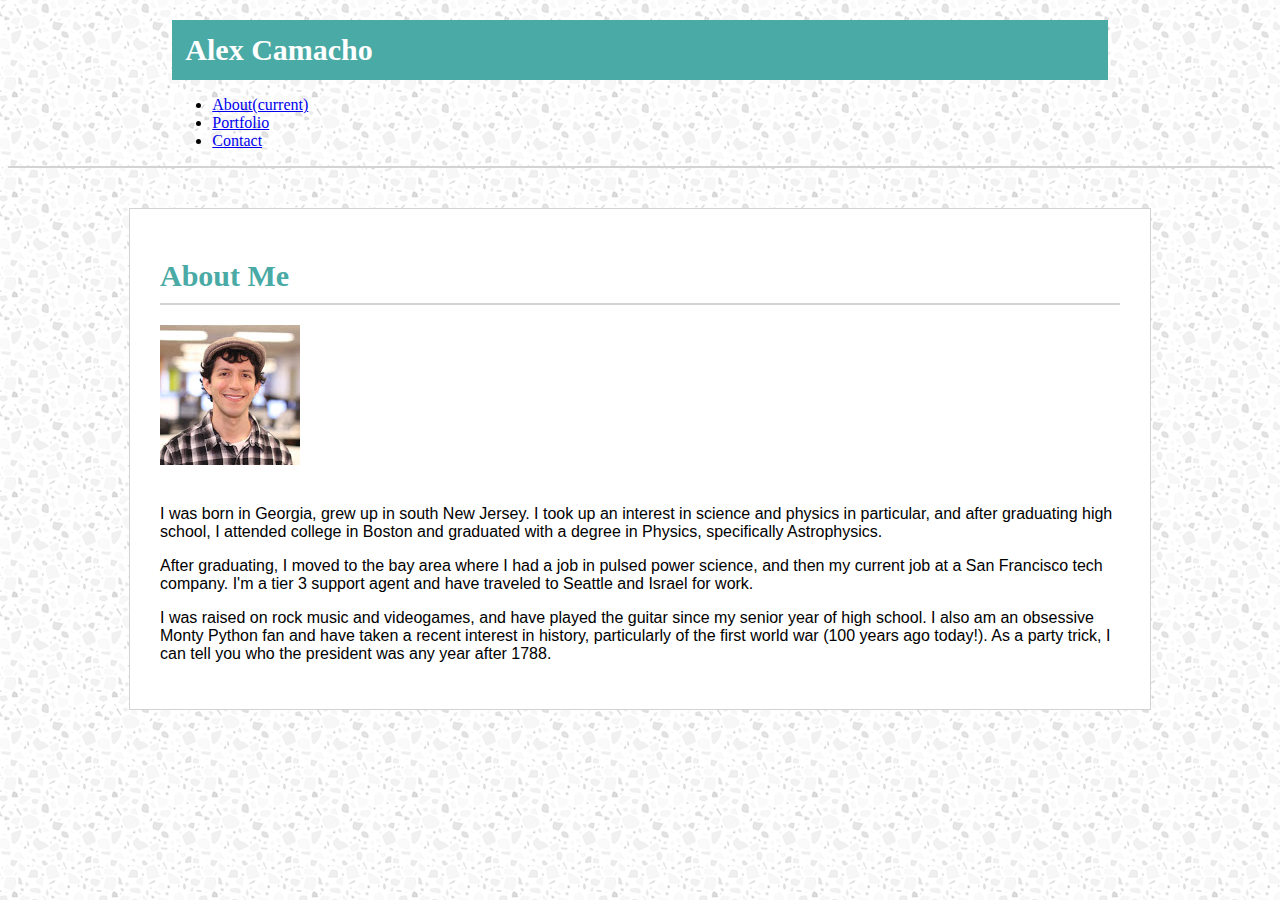
==== index.html @ 226d93fb "Started About page, formatted nav bar" ====
<!DOCTYPE html>
<html>
    <head>
        <title>Bootstrap Portfolio</title>
        <link rel="stylesheet" href="https://stackpath.bootstrapcdn.com/bootstrap/4.1.1/css/bootstrap.min.css" integrity="sha384-WskhaSGFgHYWDcbwN70/dfYBj47jz9qbsMId/iRN3ewGhXQFZCSftd1LZCfmhktB" crossorigin="anonymous">
        <link rel="stylesheet" href="assets/css/style.css">
    </head>
    <body>
        <nav class="navbar navbar-expand-lg navbar-light bg-light">
            <div class="navbar-brand"><h1>Alex Camacho</h1></div>         
            <div class="collapse navbar-collapse justify-content-end" id="navbarSupportedContent">
                <ul class="navbar-nav">
                    <li class="nav-item active">
                        <a class="nav-link" href="#">About<span class="sr-only">(current)</span></a>
                    </li>
                    <li class="nav-item">
                        <a class="nav-link" href="#">Portfolio</a>
                    </li>
                    <li class="nav-item">
                        <a class="nav-link" href="#">Contact</a>
                    </li>
                </ul>
            </div>
        </nav>
        <section id="main-section">
            <div class="container">
                <div class="row">
                    <div class="col-md-12">
                        <h1 class="section-header">About Me</h1>
                    </div>
                </div>
                <div class="row">
                    <div class="col-md-2">
                        <img class="prof-image" src="assets/images/IMG_1142.JPG">
                    </div>
                    <div class="col-md-10">
                        <p>
                            I was born in Georgia, grew up in south New Jersey. I took up an interest in science and physics in particular, and after graduating high school, I attended college in Boston and graduated with a degree in Physics, specifically Astrophysics.
                        </p>
                    </div>
                </div>
                <div class="row">
                    <div class="col-md-12">
                        <p>
                            After graduating, I moved to the bay area where I had a job in pulsed power science, and then my current job at a San Francisco tech company. I'm a tier 3 support agent and have traveled to Seattle and Israel for work.
                        </p>
                    </div>
                </div>
                <div class="row">
                    <div class="col-md-12">
                        <p>
                            I was raised on rock music and videogames, and have played the guitar since my senior year of high school. I also am an obsessive Monty Python fan and have taken a recent interest in history, particularly of the first world war (100 years ago today!). As a party trick, I can tell you who the president was any year after 1788.
                        </p>
                    </div>
                </div>
            </div>
        </section>
    </body>
</html>
---- assets/css/style.css ----
body {
    background-image: url("../images/light-grey-terrazzo.png");
}

h1, h2, h3 {
    color: #4aaaa5;
    font-family: Georgia, Times, 'Times New Roman', serif;
    font-weight: bold;
}

h1 {
    font-size: 30px;
}

#main-section {
    width: 960px;
    font-family: Arial, 'Helvetica Neue', Helvetica, sans-serif;
    padding: 30px;
    margin: 0 auto;
    background-color: white;
    border: 1px solid lightgrey;
    margin-top: 40px;
    margin-bottom: 40px;
}

.prof-image {
    margin-bottom: 20px;
    margin-right: 20px;
}

nav.navbar {
    border-bottom: 2px lightgrey solid;
    padding: 0px 13% 0px 13%;
}

.navbar-brand {
    padding-bottom: 0px;
    padding-top: 0px;
}

.navbar-brand h1 {
    background-color: #4aaaa5;
    color: white;
    padding: 13px;
    margin-bottom: 0px;
}

.section-header {
    border-bottom: 2px solid lightgrey;
    padding-bottom: 10px;
    margin-bottom: 20px;
}

ul.navbar-nav {
    font-family: Georgia, Times, 'Times New Roman', serif;
}
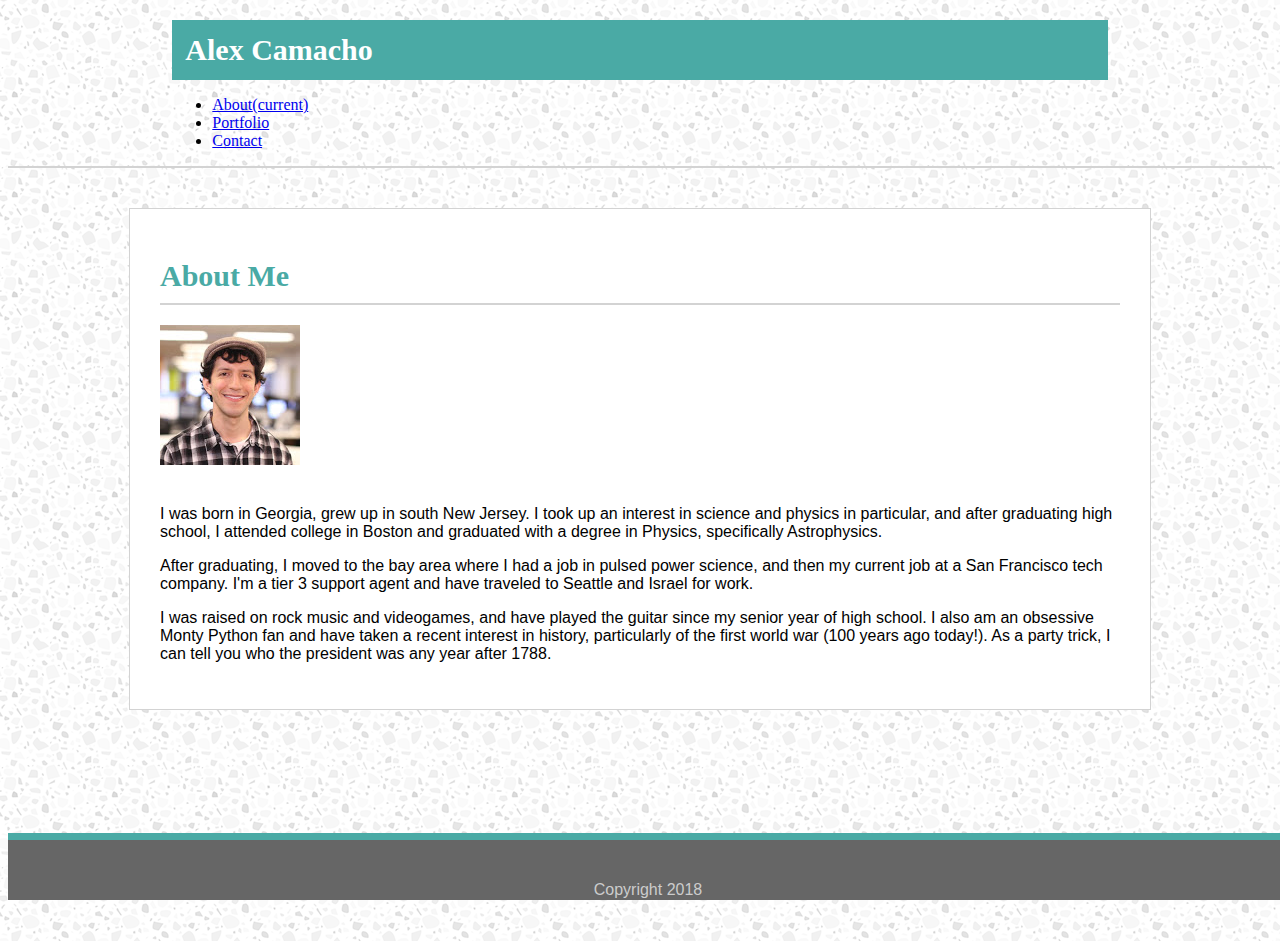
==== commit 0fbf75d1: "Completed formatting of index.html, copied template over to other pages" ====
--- a/index.html
+++ b/index.html
@@ -14,10 +14,10 @@
                         <a class="nav-link" href="#">About<span class="sr-only">(current)</span></a>
                     </li>
                     <li class="nav-item">
-                        <a class="nav-link" href="#">Portfolio</a>
+                        <a class="nav-link" href="portfolio.html">Portfolio</a>
                     </li>
                     <li class="nav-item">
-                        <a class="nav-link" href="#">Contact</a>
+                        <a class="nav-link" href="contact.html">Contact</a>
                     </li>
                 </ul>
             </div>
@@ -55,5 +55,10 @@
                 </div>
             </div>
         </section>
+        <footer class="footer">
+            <div class="container">
+                <p>Copyright 2018</p>
+            </div>
+        </footer>
     </body>
 </html>--- a/assets/css/style.css
+++ b/assets/css/style.css
@@ -53,4 +53,26 @@
 
 ul.navbar-nav {
     font-family: Georgia, Times, 'Times New Roman', serif;
-}+}
+
+.footer {
+    background-color: #666666;
+    border-top: 7px solid #4aaaa5;
+    color: #cccccc;
+    height: 60px;
+    text-align: center;
+    position: absolute;
+    bottom: 0;
+    width: 100%;
+    font-family: Arial, 'Helvetica Neue', Helvetica, sans-serif;
+}
+
+.footer .container {
+    height: 100%;
+}
+
+.footer p {
+    margin-bottom: 0;
+    height: 100%;
+    padding-top: 25px;
+}
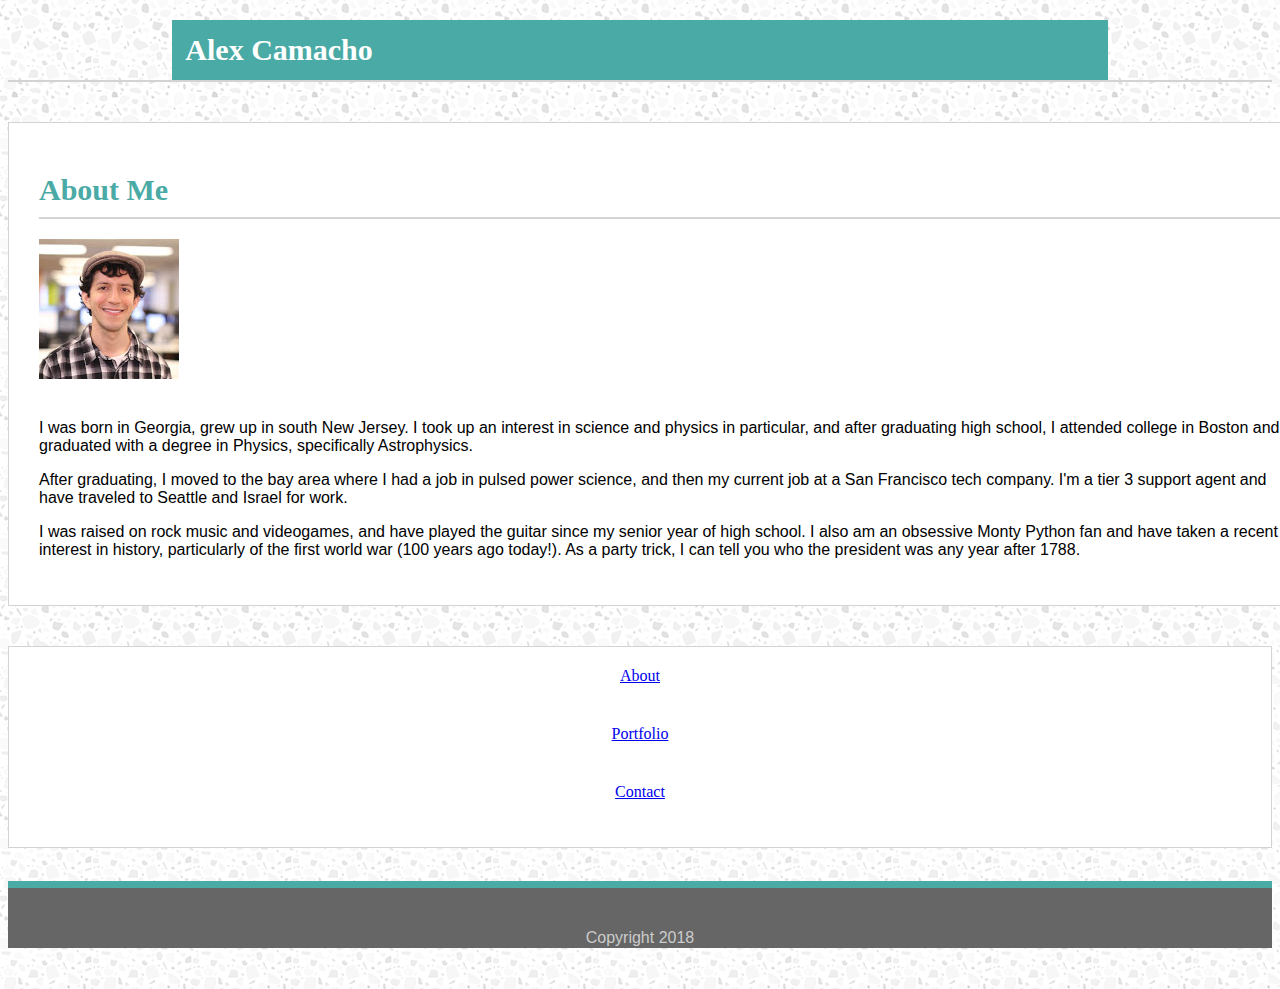
==== commit ab654a74: "Completed styling, fixed issue with media query" ====
--- a/index.html
+++ b/index.html
@@ -7,8 +7,11 @@
     </head>
     <body>
         <nav class="navbar navbar-expand-lg navbar-light bg-light">
-            <div class="navbar-brand"><h1>Alex Camacho</h1></div>         
-            <div class="collapse navbar-collapse justify-content-end" id="navbarSupportedContent">
+            <div class="navbar-brand"><h1>Alex Camacho</h1></div>    
+            <button class="navbar-toggler" type="button" data-toggle="collapse" data-target="#menuItems" aria-controls="menuItems" aria-expanded="false" aria-label="Toggle navigation">
+                <span class="navbar-toggler-icon"></span>
+            </button>     
+            <div class="collapse navbar-collapse justify-content-end" id="menuItems">
                 <ul class="navbar-nav">
                     <li class="nav-item active">
                         <a class="nav-link" href="#">About<span class="sr-only">(current)</span></a>
@@ -22,39 +25,58 @@
                 </ul>
             </div>
         </nav>
-        <section id="main-section">
-            <div class="container">
-                <div class="row">
-                    <div class="col-md-12">
-                        <h1 class="section-header">About Me</h1>
-                    </div>
+        <div class="container">
+            <div class="row">
+                <div class="col-md-8">
+                    <section id="main-section">
+                        <div class="container">
+                            <div class="row">
+                                <div class="col-md-12">
+                                    <h1 class="section-header">About Me</h1>
+                                </div>
+                            </div>
+                            <div class="row">
+                                <div class="col-md-3">
+                                    <img class="prof-image img-fluid" src="assets/images/IMG_1142.JPG">
+                                </div>
+                                <div class="col-md-9">
+                                    <p>
+                                        I was born in Georgia, grew up in south New Jersey. I took up an interest in science and physics in particular, and after graduating high school, I attended college in Boston and graduated with a degree in Physics, specifically Astrophysics.
+                                    </p>
+                                </div>
+                            </div>
+                            <div class="row">
+                                <div class="col-md-12">
+                                    <p>
+                                        After graduating, I moved to the bay area where I had a job in pulsed power science, and then my current job at a San Francisco tech company. I'm a tier 3 support agent and have traveled to Seattle and Israel for work.
+                                    </p>
+                                </div>
+                            </div>
+                            <div class="row">
+                                <div class="col-md-12">
+                                    <p>
+                                        I was raised on rock music and videogames, and have played the guitar since my senior year of high school. I also am an obsessive Monty Python fan and have taken a recent interest in history, particularly of the first world war (100 years ago today!). As a party trick, I can tell you who the president was any year after 1788.
+                                    </p>
+                                </div>
+                            </div>
+                        </div>
+                    </section>
                 </div>
-                <div class="row">
-                    <div class="col-md-2">
-                        <img class="prof-image" src="assets/images/IMG_1142.JPG">
-                    </div>
-                    <div class="col-md-10">
-                        <p>
-                            I was born in Georgia, grew up in south New Jersey. I took up an interest in science and physics in particular, and after graduating high school, I attended college in Boston and graduated with a degree in Physics, specifically Astrophysics.
-                        </p>
-                    </div>
-                </div>
-                <div class="row">
-                    <div class="col-md-12">
-                        <p>
-                            After graduating, I moved to the bay area where I had a job in pulsed power science, and then my current job at a San Francisco tech company. I'm a tier 3 support agent and have traveled to Seattle and Israel for work.
-                        </p>
-                    </div>
-                </div>
-                <div class="row">
-                    <div class="col-md-12">
-                        <p>
-                            I was raised on rock music and videogames, and have played the guitar since my senior year of high school. I also am an obsessive Monty Python fan and have taken a recent interest in history, particularly of the first world war (100 years ago today!). As a party trick, I can tell you who the president was any year after 1788.
-                        </p>
+                <div class="col-md-4">
+                    <div class="sidebar">
+                        <div>
+                            <a href="index.html">About</a>
+                        </div>
+                        <div>
+                            <a href="portfolio.html">Portfolio</a>
+                        </div>
+                        <div>
+                            <a href="contact.html">Contact</a>
+                        </div>
                     </div>
                 </div>
             </div>
-        </section>
+        </div>
         <footer class="footer">
             <div class="container">
                 <p>Copyright 2018</p>
--- a/assets/css/style.css
+++ b/assets/css/style.css
@@ -1,5 +1,6 @@
 body {
     background-image: url("../images/light-grey-terrazzo.png");
+    position: relative;
 }
 
 h1, h2, h3 {
@@ -13,7 +14,7 @@
 }
 
 #main-section {
-    width: 960px;
+    width: 100%;
     font-family: Arial, 'Helvetica Neue', Helvetica, sans-serif;
     padding: 30px;
     margin: 0 auto;
@@ -21,6 +22,30 @@
     border: 1px solid lightgrey;
     margin-top: 40px;
     margin-bottom: 40px;
+}
+
+.header-content {
+    margin-left: 13%;
+    margin-right: 13%;
+}
+
+.header-menu {
+    right: 0px;
+    float: right;
+}
+
+.header-content h1 {
+    background-color: #4aaaa5;
+    color: white;
+    padding: 15px;
+    float: left;
+}
+
+input, textarea {
+    width: 100%;
+    margin-top: 2px;
+    margin-bottom: 10px;
+    padding: 5px;
 }
 
 .prof-image {
@@ -62,7 +87,7 @@
     height: 60px;
     text-align: center;
     position: absolute;
-    bottom: 0;
+    bottom: -100px;
     width: 100%;
     font-family: Arial, 'Helvetica Neue', Helvetica, sans-serif;
 }
@@ -76,3 +101,91 @@
     height: 100%;
     padding-top: 25px;
 }
+
+
+button {
+    background-color: #4aaaa5;
+    color: white;
+    border-width: 0;
+    padding: 10px;
+    width: 80px;
+}
+
+button:hover {
+    cursor: pointer;
+}
+
+ul.header-menu a {
+    float: left;
+    padding: 22px;
+    text-align: center;
+    text-decoration: none;
+    color: grey;
+}
+
+ul.header-menu a:hover {
+    background-color: #4aaaa5;
+    color: white;
+}
+
+span.portfolio-images {
+    position: relative;
+}
+
+span.portfolio-images img {
+    height: 150px;
+    width: 170px;
+    margin-right: 20px;
+    margin-bottom: 40px;
+}
+
+span.portfolio-images span {
+    background-color: #4aaaa5;
+    color: white;
+    padding: 20px;
+    width: 130px;
+    top: -90;
+    position: absolute;
+    z-index: 10;
+    left: 0;
+}
+
+.sidebar {
+    background-color: white;
+    height: 200px;
+    border: 1px solid lightgrey;
+    margin-top: 40px;
+    margin-bottom: 40px;
+}
+
+.sidebar div {
+    text-align: center;
+    padding: 20px;
+    font-family: Georgia, Times, 'Times New Roman', serif;
+}
+
+ul.navbar-nav {
+    display: none;
+}
+
+button.navbar-toggler {
+    display: none;
+}
+
+@media screen and (max-width: 768px) {
+    .shrunken-menu {
+        display: block;
+    }
+
+    ul.navbar-nav {
+        display: block;
+    }
+
+    .sidebar {
+        display: none;
+    }
+
+    button.navbar-toggler {
+        display: block;
+    }
+}
